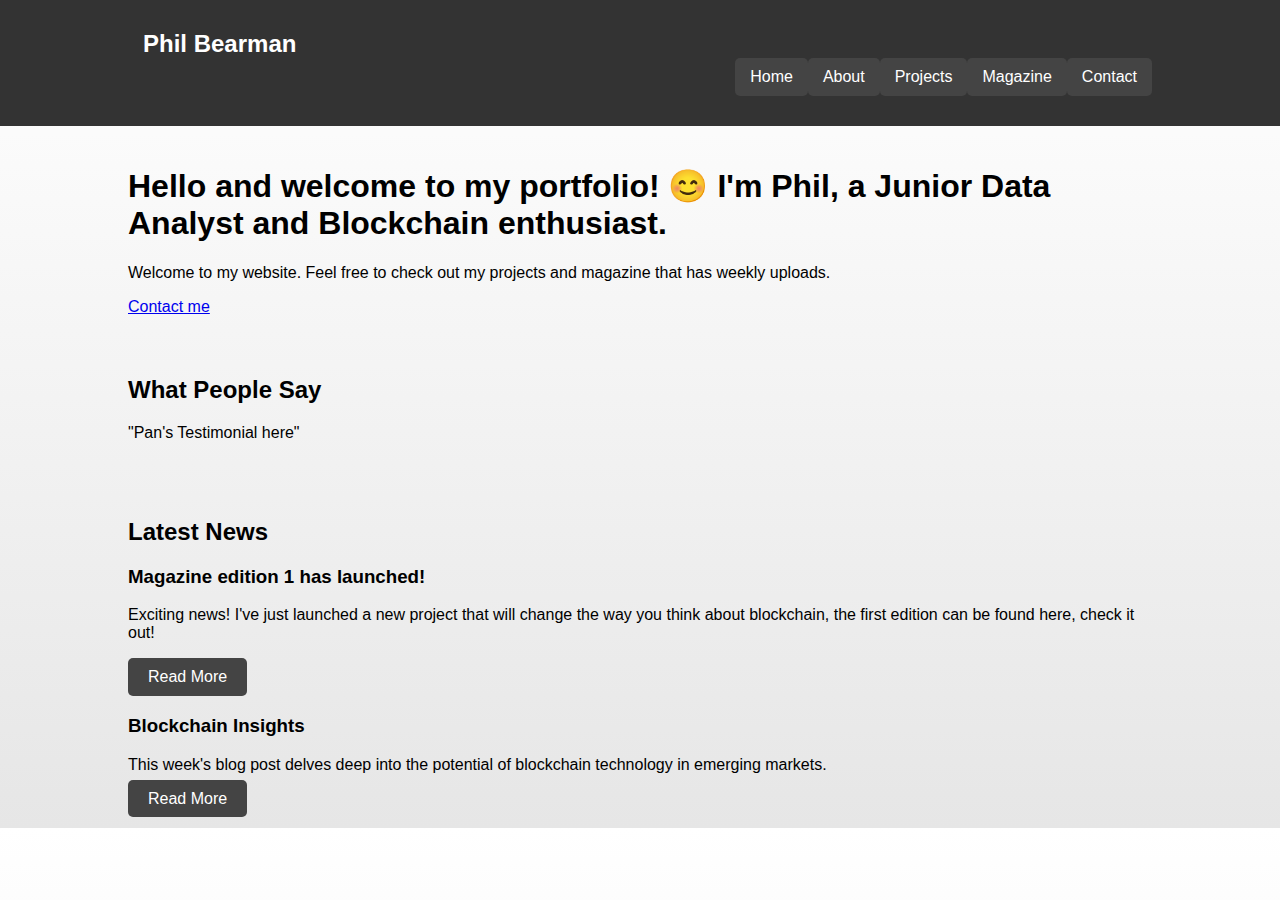
==== index.html @ e39619fe "Rename Portfolio homepage.html to index.html" ====
<!DOCTYPE html>
<html lang="en">
<head>
    <meta charset="UTF-8">
    <meta name="viewport" content="width=device-width, initial-scale=1.0">
    <title>Portfolio - Phil</title>
    <link rel="stylesheet" href="portfolio.css">
</head>
<body>
    <nav class="navbar">
        <div class="container">
            <a href="#" class="logo">Phil Bearman</a>
            <div class="nav-links">
                <a href="Portfolio homepage.html">Home</a>
                <a href="Portfolio About me.html">About</a>
                <a href="portfolio projects.html">Projects</a>
                <a href="Portfolio Magazine.html">Magazine</a>
                <a href="Portfolio Contact.html">Contact</a>
            </div>
        </div>
    </nav>

    <header class="hero">
        <div class="container hero-content">
            <h1>Hello and welcome to my portfolio! 😊 I'm Phil, a Junior Data Analyst and Blockchain enthusiast.</h1>
            <p>Welcome to my website. Feel free to check out my projects and magazine that has weekly uploads.</p>
            <a href="Portfolio Contact.html" class="contact-button">Contact me</a>
        </div>
    </header>

    <section class="testimonials">
        <div class="container">
            <h2>What People Say</h2>
            <p>"Pan's Testimonial here"</p>
        </div>
    </section>

    <section class="latest-news">
        <div class="container">
            <h2>Latest News</h2>
            <article>
                <h3>Magazine edition 1 has launched!</h3>
                <p>Exciting news! I've just launched a new project that will change the way you think about blockchain, the first edition can be found here, check it out!</p>
                <button class="btn" id="toggleButton" onclick="toggleMagazine()">Read More</button>
                <div id="magazineEmbed" style="margin-top: 20px; display: none;"></div>
            </article>
            <article>
                <h3>Blockchain Insights</h3>
                <p>This week's blog post delves deep into the potential of blockchain technology in emerging markets.</p>
                <a href="#" class="btn">Read More</a>
            </article>
        </div>
    </section>

    <script>
        function toggleMagazine() {
            var embedContainer = document.getElementById('magazineEmbed');
            var button = document.getElementById('toggleButton');
            if (embedContainer.style.display === 'none' || embedContainer.style.display === '') {
                embedContainer.style.display = 'block';
                button.textContent = 'Read Less';
                if (!embedContainer.innerHTML.trim()) { // Load the iframe only if it has not been loaded yet
                    embedContainer.innerHTML = `<iframe style="border: 1px solid rgba(0, 0, 0, 0.1);" width="800" height="600" src="https://www.figma.com/embed?embed_host=share&url=https%3A%2F%2Fwww.figma.com%2Fproto%2Ffin0cmagMYbZ6tJG1hrZNM%2FGetting-BIZI-with-Blockchain%3Fpage-id%3D0%253A1%26type%3Ddesign%26node-id%3D3-531%26viewport%3D2132%252C557%252C0.24%26t%3DyZ1RR6R0jgpOivnU-1%26scaling%3Dmin-zoom%26mode%3Ddesign" allowfullscreen></iframe>`;
                }
            } else {
                embedContainer.style.display = 'none';
                button.textContent = 'Read More';
            }
        }
    </script>
</body>
</html>
---- portfolio.css ----
/* Base HTML styles */
html {
    margin: 0;
    padding: 0;
    font-family: 'Arial', sans-serif;
    overflow-y: scroll;
}
body {
    margin: 0;
    padding: 0;
    background: linear-gradient(to bottom, #ffffff 0%, #e6e6e6 100%);
}

/* Container setup */
.container {
    width: 80%;
    margin: auto;
    padding: 20px 0;
}

/* Navigation bar styling */
.navbar {
    display: flex;
    justify-content: space-between;
    align-items: center;
    background-color: #333;
    padding: 10px 0;
}
.logo {
    margin-left: 15px;
    font-weight: bold;
    font-size: 24px;
    text-decoration: none;
    color: #fff;
}
.nav-links {
    display: flex;
    justify-content: flex-end;
}
.nav-links a {
    text-decoration: none;
    color: #fff;
    padding: 10px 15px;
    background-color: #444;
    border-radius: 5px;
    transition: background-color 0.3s, transform 0.2s, box-shadow 0.3s;
}
.nav-links a:hover {
    background-color: #007bff;
    transform: translateY(-2px);
    box-shadow: 0 4px 8px rgba(0,0,0,0.2);
}

/* Button styles */
.btn {
    padding: 10px 20px;
    background-color: #444; /* Dark grey background */
    color: white; /* White text */
    text-decoration: none;
    font-size: 16px;
    border: none;
    border-radius: 5px;
    cursor: pointer;
    transition: background-color 0.3s, transform 0.2s, box-shadow 0.3s;
}
.btn:hover {
    background-color: #007bff; /* Blue background on hover */
    transform: translateY(-2px);
    box-shadow: 0 4px 8px rgba(0, 0, 0, 0.2);
}

/* Project grid styling */
.project-grid {
    display: grid;
    grid-template-columns: repeat(3, 1fr);
    gap: 20px;
    padding: 20px 0;
}
.project-box {
    background: #fff;
    border: 2px solid #dee2e6;
    padding: 15px;
    text-align: center;
    transition: transform 0.3s ease, box-shadow 0.3s ease;
    overflow: hidden;
    border-radius: 8px;
    box-shadow: 0 4px 8px rgba(0,0,0,0.1);
}
.project-box img {
    width: 100%;
    height: auto;
    display: block;
    transition: transform 0.3s ease;
    border-bottom: 1px solid #ccc;
}
.project-box:hover {
    transform: translateY(-5px);
    box-shadow: 0 8px 16px rgba(0,0,0,0.2);
}
.project-info {
    background: rgba(0, 0, 0, 0.7);
    color: white;
    padding: 10px;
    position: relative;
    bottom: 70px;
    margin: 0;
}
h3.project-title {
    margin-top: 0;
    font-size: 20px;
}
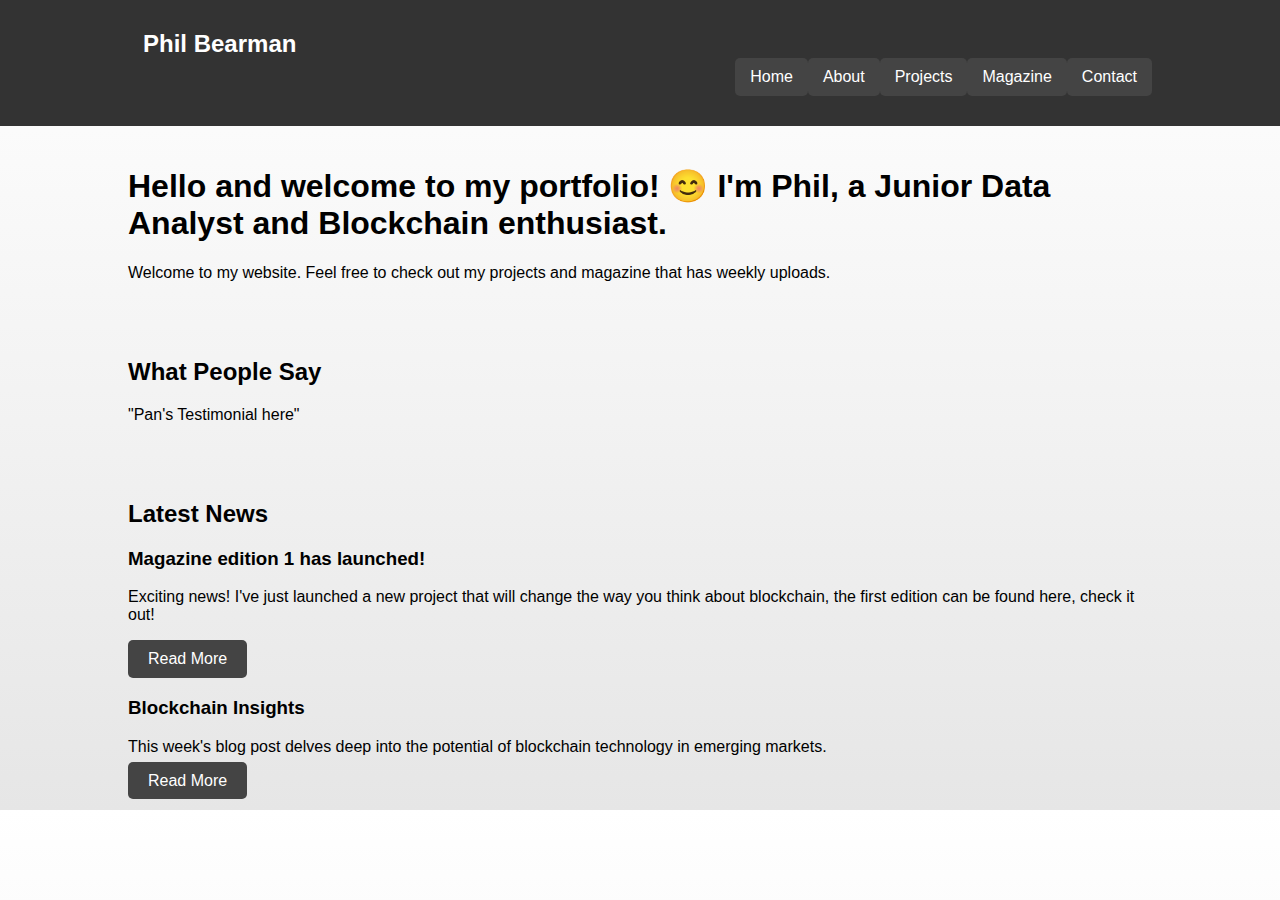
==== commit 4e9d6f0a: "Took away the contact button on the homepage" ====
--- a/index.html
+++ b/index.html
@@ -11,7 +11,7 @@
         <div class="container">
             <a href="#" class="logo">Phil Bearman</a>
             <div class="nav-links">
-                <a href="Portfolio homepage.html">Home</a>
+                <a href="index.html">Home</a>
                 <a href="Portfolio About me.html">About</a>
                 <a href="portfolio projects.html">Projects</a>
                 <a href="Portfolio Magazine.html">Magazine</a>
@@ -24,7 +24,6 @@
         <div class="container hero-content">
             <h1>Hello and welcome to my portfolio! 😊 I'm Phil, a Junior Data Analyst and Blockchain enthusiast.</h1>
             <p>Welcome to my website. Feel free to check out my projects and magazine that has weekly uploads.</p>
-            <a href="Portfolio Contact.html" class="contact-button">Contact me</a>
         </div>
     </header>
 
